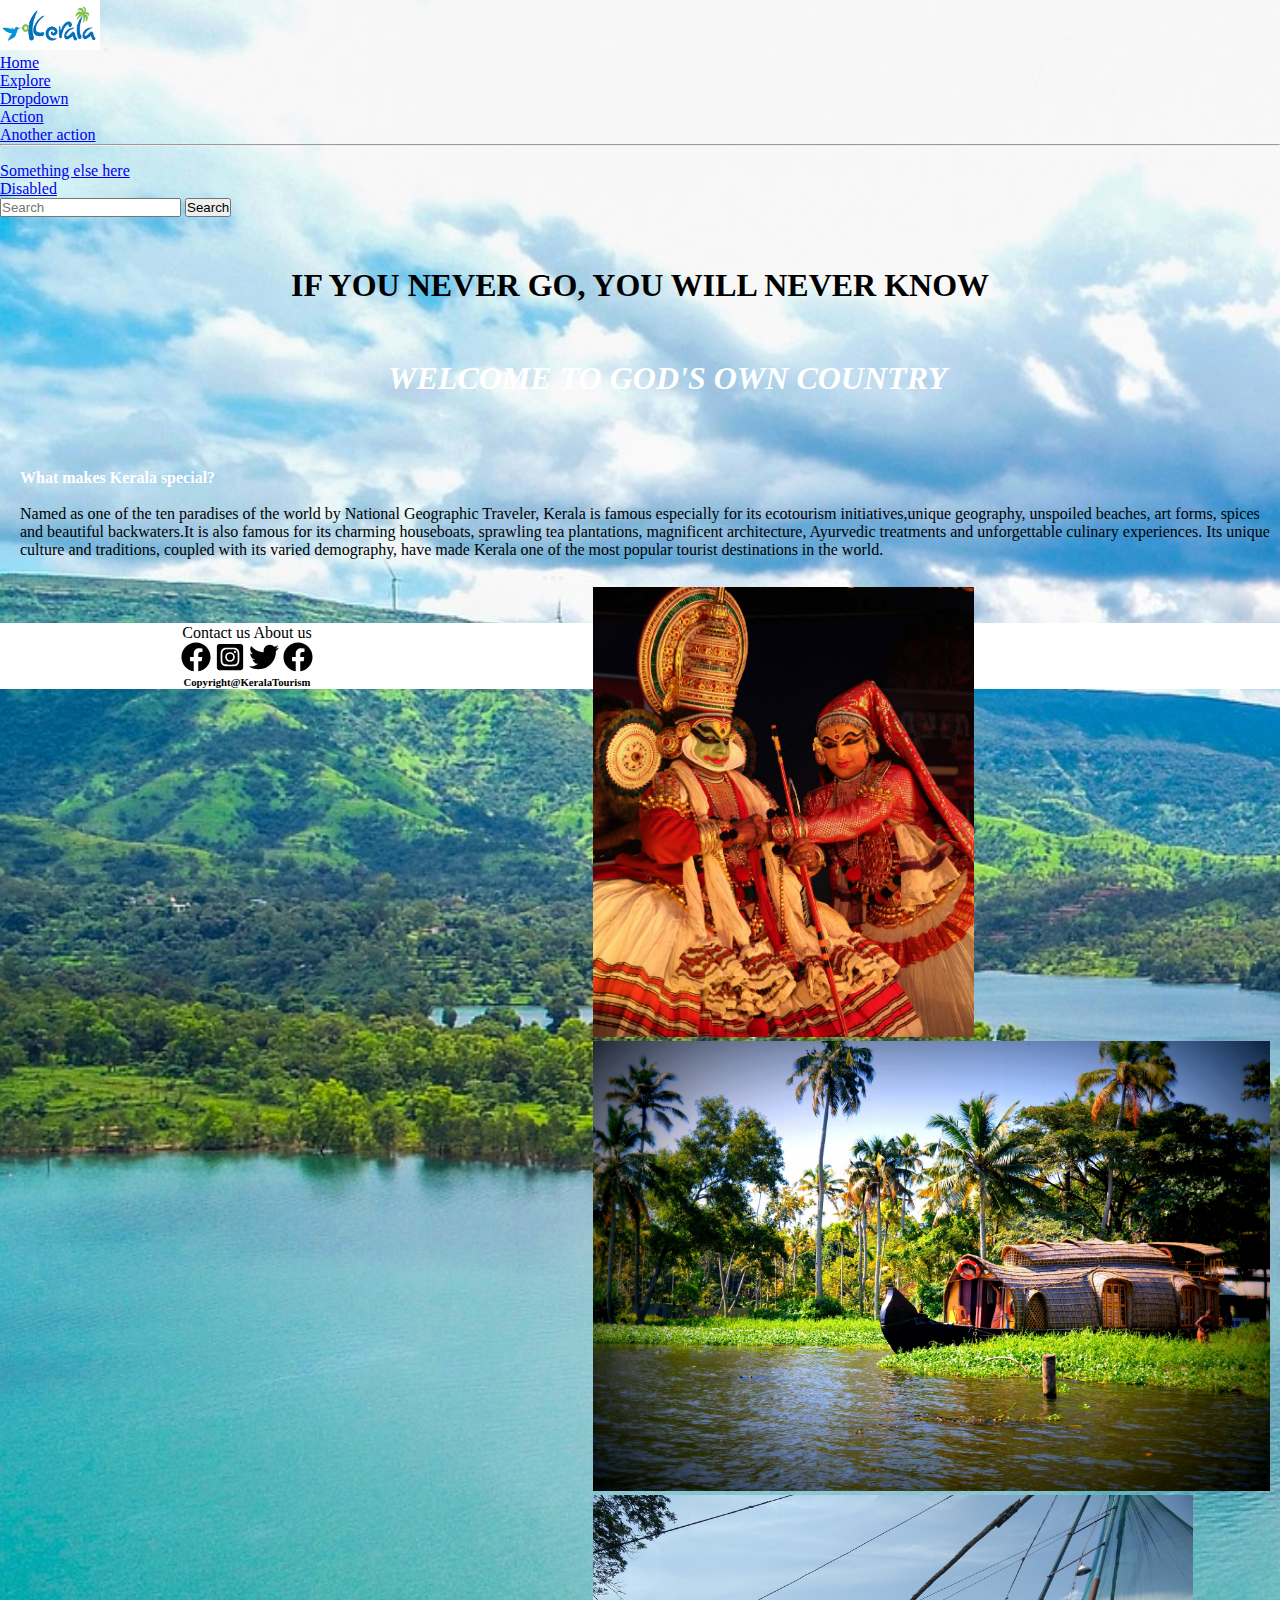
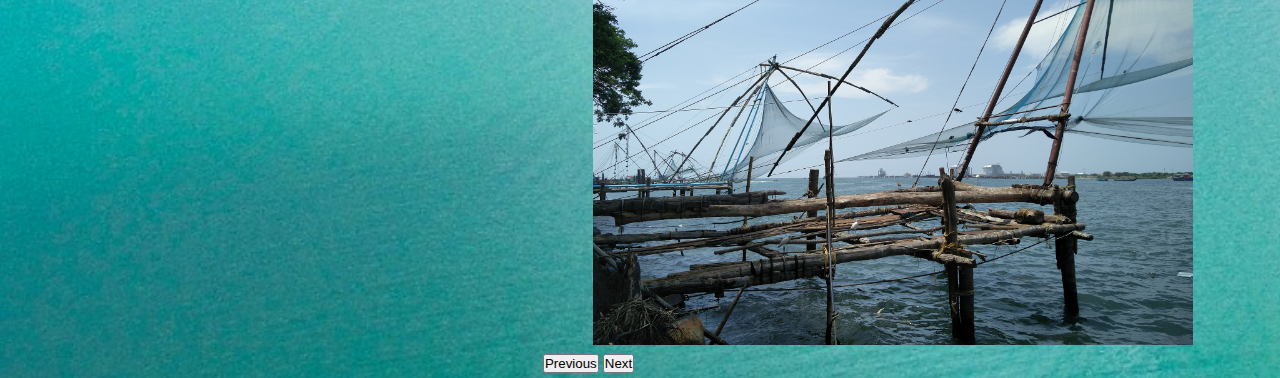
==== index.html @ 3d4b7ea6 "changes1" ====
<!DOCTYPE html>
<html lang="en">
<head>
    <meta charset="UTF-8">
    <meta http-equiv="X-UA-Compatible" content="IE=edge">
    <meta name="viewport" content="width=device-width, initial-scale=1.0">
    <title>Kerala Tourism</title>
    <link rel="stylesheet" href="./style.css">
    <script src="https://cdn.jsdelivr.net/npm/@popperjs/core@2.10.2/dist/umd/popper.min.js" integrity="sha384-7+zCNj/IqJ95wo16oMtfsKbZ9ccEh31eOz1HGyDuCQ6wgnyJNSYdrPa03rtR1zdB" crossorigin="anonymous"></script>
    <script src="https://cdn.jsdelivr.net/npm/bootstrap@5.1.3/dist/js/bootstrap.min.js" integrity="sha384-QJHtvGhmr9XOIpI6YVutG+2QOK9T+ZnN4kzFN1RtK3zEFEIsxhlmWl5/YESvpZ13" crossorigin="anonymous"></script>
    <link href="https://cdn.jsdelivr.net/npm/bootstrap@5.1.3/dist/css/bootstrap.min.css" rel="stylesheet" integrity="sha384-1BmE4kWBq78iYhFldvKuhfTAU6auU8tT94WrHftjDbrCEXSU1oBoqyl2QvZ6jIW3" crossorigin="anonymous">
<script src="https://cdn.jsdelivr.net/npm/bootstrap@5.1.3/dist/js/bootstrap.bundle.min.js" integrity="sha384-ka7Sk0Gln4gmtz2MlQnikT1wXgYsOg+OMhuP+IlRH9sENBO0LRn5q+8nbTov4+1p" crossorigin="anonymous"></script>
</head>
<body background="./images/backwater-g4af53f8ff_1920.jpg">
    <!-- head-->
    <nav class="navbar navbar-expand-lg navbar-light bg-warning">
        <div class="container-fluid">
          <img src="./images/kerala logo.png" alt="" height="50px" width="100px">
          <button class="navbar-toggler" type="button" data-bs-toggle="collapse" data-bs-target="#navbarSupportedContent" aria-controls="navbarSupportedContent" aria-expanded="false" aria-label="Toggle navigation">
            <span class="navbar-toggler-icon"></span>
          </button>
          <div class="collapse navbar-collapse" id="navbarSupportedContent">
            <ul class="navbar-nav me-auto mb-2 mb-lg-0">
              <li class="nav-item">
                <a class="nav-link active" aria-current="page" href="#">Home</a>
              </li>
              <li class="nav-item">
                <a class="nav-link" href="./destination.html">Explore</a>
              </li>
              <li class="nav-item">
                <a class="nav-link" href="#">
                  Dropdown
                </a>
                <ul class="dropdown-menu" aria-labelledby="navbarDropdown">
                  <li><a class="dropdown-item" href="#">Action</a></li>
                  <li><a class="dropdown-item" href="#">Another action</a></li>
                  <li><hr class="dropdown-divider"></li>
                  <li><a class="dropdown-item" href="#">Something else here</a></li>
                </ul>
              </li>
              <li class="nav-item">
                <a class="nav-link" href="#">Disabled</a>
              </li>
            </ul>
            <form class="d-flex">
              <input class="form-control me-2" type="search" placeholder="Search" aria-label="Search">
              <button class="btn btn-outline-success" type="submit">Search</button>
            </form>
          </div>
        </div>
      </nav>
      <!--/head-->
      <h1 class="display-3" id="headline">If You Never Go, You Will Never Know</h1>
     <!--cotainer start-->
     <div class="row">
         <!--content-->
         <div class="col-lg-4 content">
             <br><br>
             <h1 id="quote">WELCOME TO GOD'S OWN COUNTRY</h1>
             <br>
             <br><br><br>
             <h4 style="color: white;">What makes Kerala special?</h4><br>
             <p>Named as one of the ten paradises of the world by National Geographic Traveler, Kerala is famous especially for its ecotourism initiatives,unique geography, unspoiled beaches, art forms, spices and beautiful backwaters.It is also famous for its charming houseboats, sprawling tea plantations, magnificent architecture, Ayurvedic treatments and unforgettable culinary experiences. Its unique culture and traditions, coupled with its varied demography, have made Kerala one of the most popular tourist destinations in the world.             </p>
         </div> 
         <!--/content-->
      <div class="col-lg-7" style="float: right;">
      <!--image slide-->
      <div id="carouselExampleIndicators" class="carousel slide" data-bs-ride="carousel">
        <div class="carousel-indicators">
          <button type="button" data-bs-target="#carouselExampleIndicators" data-bs-slide-to="0" class="active" aria-current="true" aria-label="Slide 1"></button>
          <button type="button" data-bs-target="#carouselExampleIndicators" data-bs-slide-to="1" aria-label="Slide 2"></button>
          <button type="button" data-bs-target="#carouselExampleIndicators" data-bs-slide-to="2" aria-label="Slide 3"></button>
        </div>
        <div class="carousel-inner slide">
          <div class="carousel-item active">
            <img src="./images/kerala-g277a8dd70_1920.jpg" class="d-block w-100" height="450px" alt="...">
          </div>
          <div class="carousel-item">
            <img src="./images/slide water-gd882f7532_1920.jpg" class="d-block w-100" height="450px" alt="...">
          </div>
          <div class="carousel-item">
            <img src="./images/kochi-g33cdce0da_1920.jpg" class="d-block w-100" height="450px" alt="...">
          </div>
        </div>
        <button class="carousel-control-prev" type="button" data-bs-target="#carouselExampleIndicators" data-bs-slide="prev">
          <span class="carousel-control-prev-icon" aria-hidden="true"></span>
          <span class="visually-hidden">Previous</span>
        </button>
        <button class="carousel-control-next" type="button" data-bs-target="#carouselExampleIndicators" data-bs-slide="next">
          <span class="carousel-control-next-icon" aria-hidden="true"></span>
          <span class="visually-hidden">Next</span>
        </button>
      </div>
      <!--/image slide-->
      </div>
     </div>
     <!--/container ends-->
     <!--footer-->
     <footer>
         <a class="in" href="#">Contact us </a>
         <a class="in" href="#">About us</a><br>
         <img src="./images/facebook-brands (1).svg" alt="" height="30px" width="30px">
         <img src="./images/instagram-square-brands.svg" height="30px" width="30px" alt="">
         <img src="./images/twitter-brands (1).svg" height="30px" width="30px" alt="">
         <img src="./images/google-plus-brands.svg" height="30px" width="30px" alt="">
         <h6>Copyright@KeralaTourism</h6>
     </footer>
     <!--/footer-->

</body>
</html>
---- style.css ----
*{
    padding: 0px;
    margin: 0px;
}
body{
    background-size: cover;
}
.slide{
    margin: 5px;
    margin-left: 50px;
}
#headline{
    text-align: center;
    margin: 50px;
    margin-bottom: 20px;
    text-transform: uppercase;
    font-weight: bolder;
}
#quote{
    text-align: center;
    font-style: italic;
    font-weight: bold;
    color: white;
    margin-left: 35px;
}
.content{
    margin-left: 20px;
}
footer{
    background-color: white;
    background-repeat: no-repeat;
    margin-top: 5%;
    text-align: center;
    border: 1px solid white;
}
.in{
    display: inline;
    text-decoration: none;
    color: black;
}
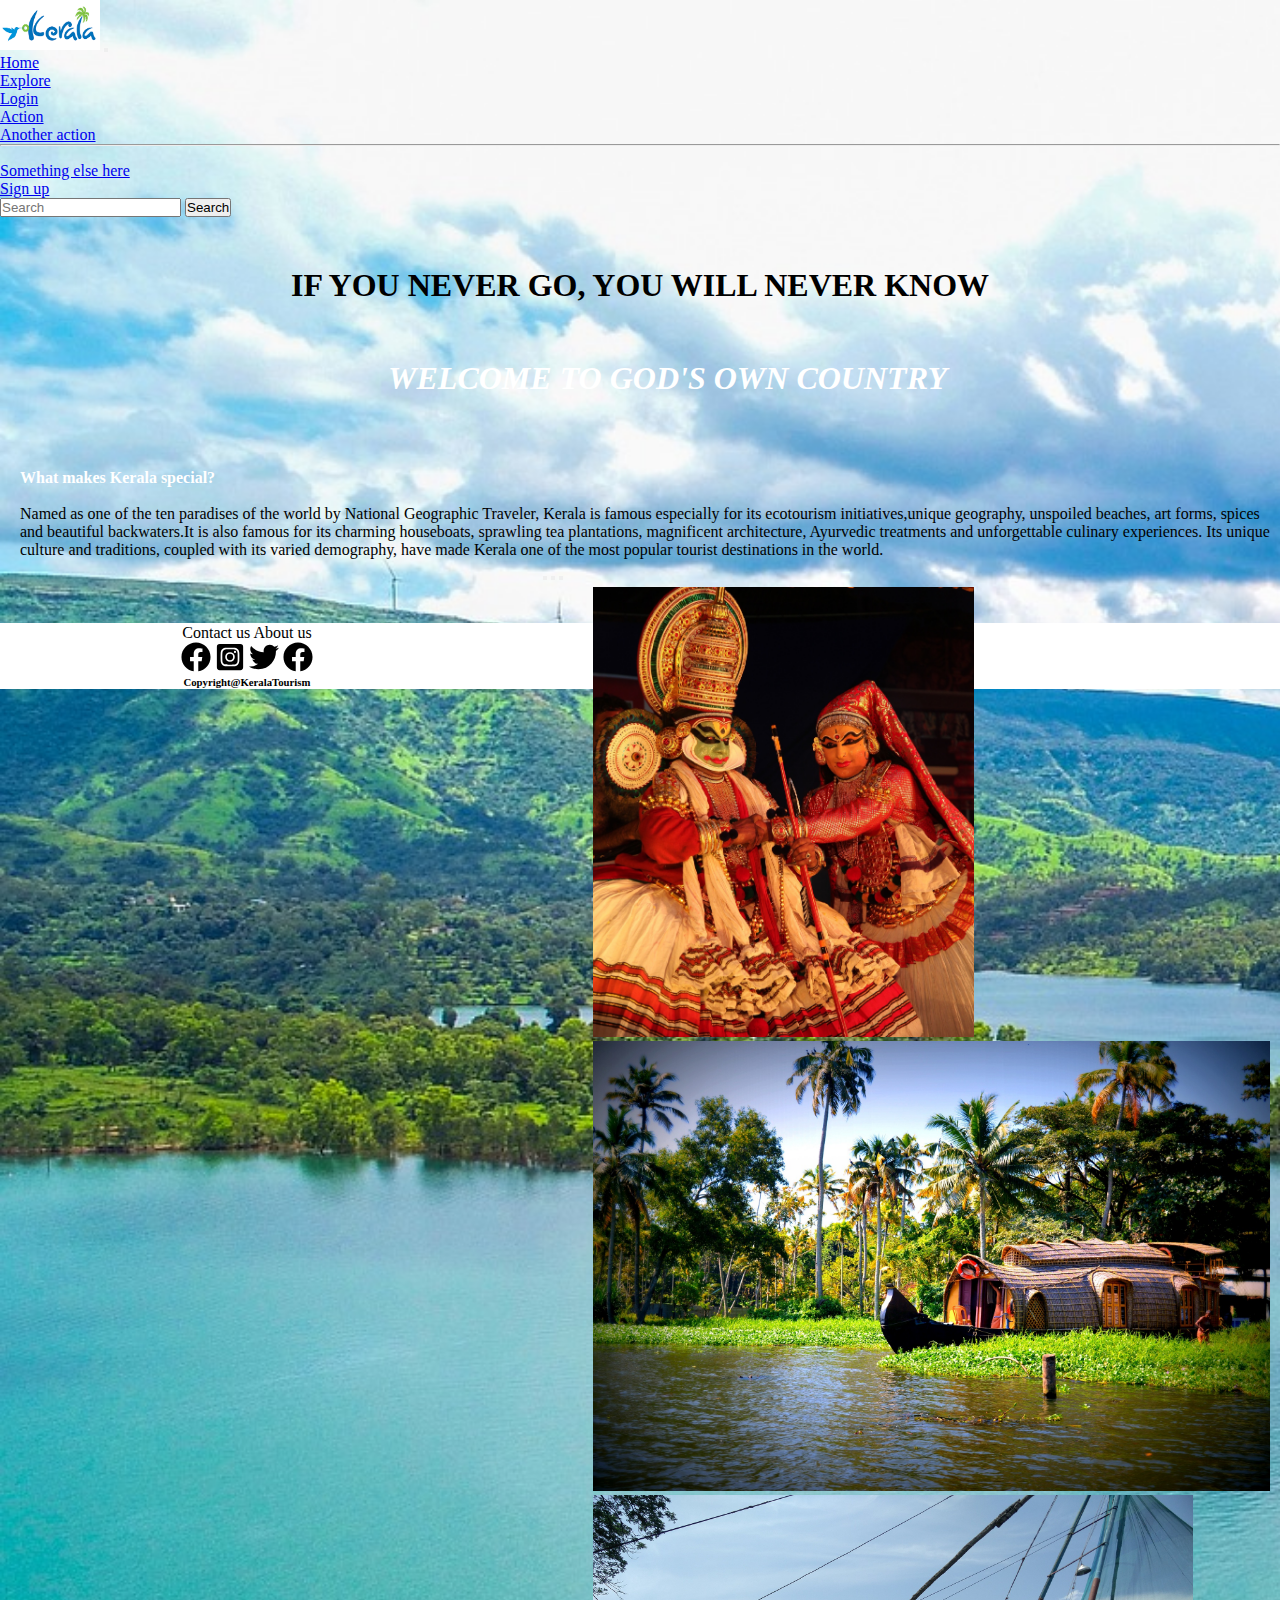
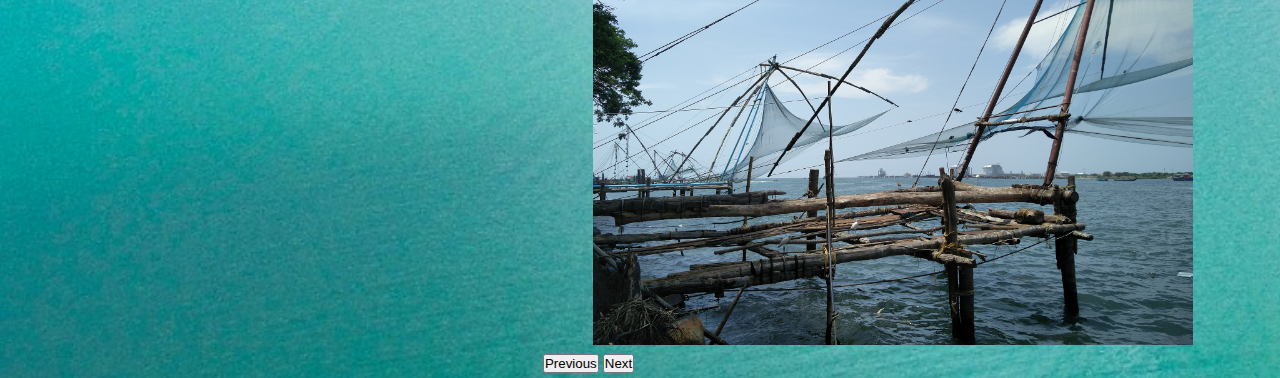
==== commit ea24c590: "change3" ====
--- a/index.html
+++ b/index.html
@@ -28,8 +28,8 @@
                 <a class="nav-link" href="./destination.html">Explore</a>
               </li>
               <li class="nav-item">
-                <a class="nav-link" href="#">
-                  Dropdown
+                <a class="nav-link" href="login.html">
+                  Login
                 </a>
                 <ul class="dropdown-menu" aria-labelledby="navbarDropdown">
                   <li><a class="dropdown-item" href="#">Action</a></li>
@@ -39,7 +39,7 @@
                 </ul>
               </li>
               <li class="nav-item">
-                <a class="nav-link" href="#">Disabled</a>
+                <a class="nav-link" href="./signup.html">Sign up</a>
               </li>
             </ul>
             <form class="d-flex">
